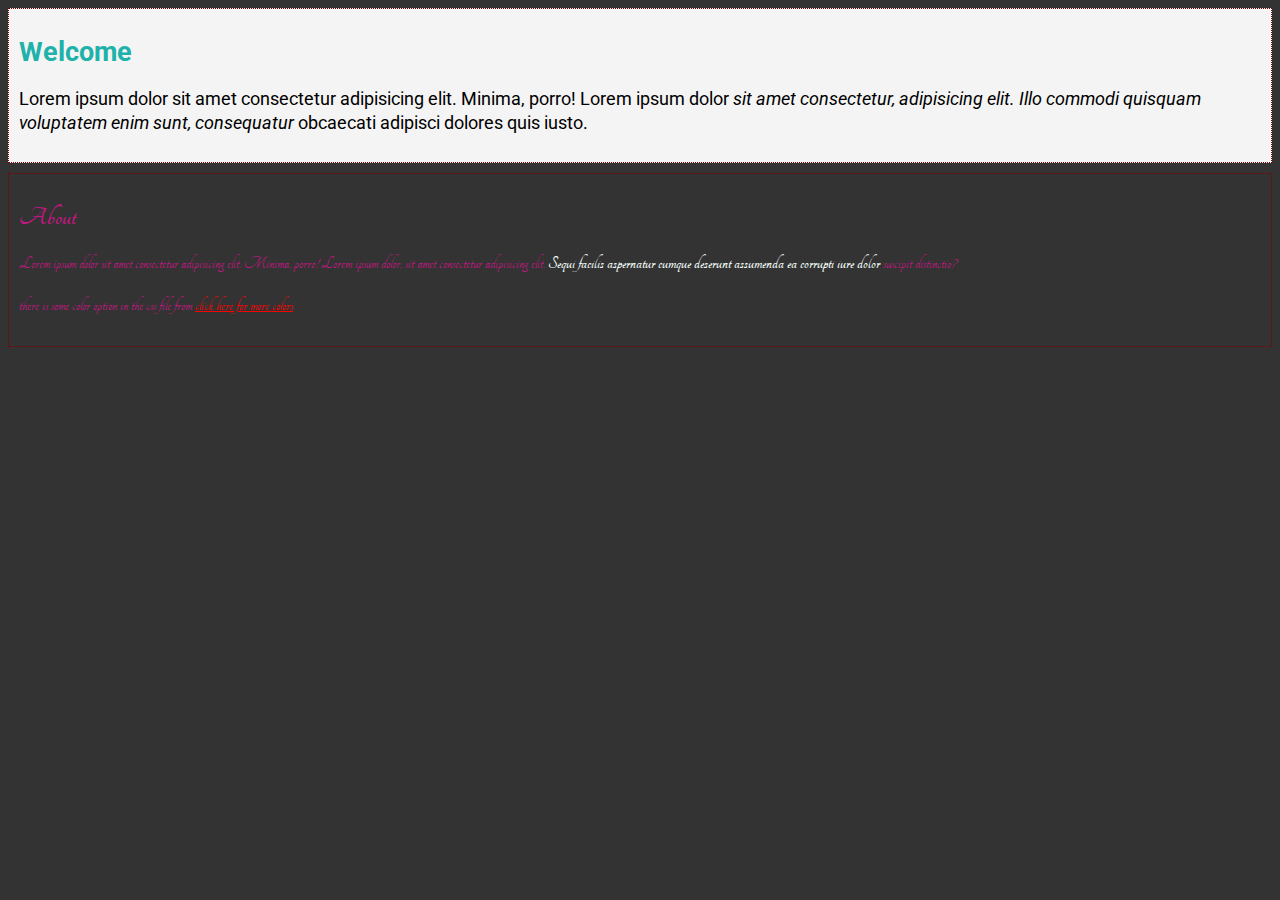
==== 01-basic-html.html @ f3f367f4 "colors and selectors" ====
<!DOCTYPE html>
<html lang="en">
<head>
    <meta charset="UTF-8">
    <meta name="viewport" content="width=device-width, initial-scale=1.0">
    <title>Implementing CSS</title>
    <link rel="stylesheet" href="css/style.css">
    <link rel="stylesheet"
          href="https://fonts.googleapis.com/css?family=Tangerine">
          <link rel="stylesheet"
          href="https://fonts.googleapis.com/css?family=Roboto">

    
</head>
<body>
    <div id="welcome">
        <h2 class="primary-heading">
            Welcome
        </h2>
        <p>
            Lorem ipsum dolor sit amet consectetur adipisicing elit. Minima, porro! Lorem ipsum dolor <span>sit amet consectetur, adipisicing elit. Illo commodi quisquam voluptatem enim sunt, consequatur </span>obcaecati adipisci dolores quis iusto.
        </p>
    </div>
    <div id="about">
        <h2 >
            About
        </h2>
        <p>
            Lorem ipsum dolor sit amet consectetur adipisicing elit. Minima, porro! Lorem ipsum dolor, sit amet consectetur adipisicing elit. <span>Sequi facilis aspernatur cumque deserunt assumenda ea corrupti iure dolor </span>suscipit distinctio?
        </p>
        <p id=color-hex>
            there is some color option in the css file from <a href="https://www.color-hex.com/" target="_blank">click here for more colors</a>
        </p>
    </div>
</body>
</html>
---- css/style.css ----
/* Element Selector */
body{
    background-color: #333;
    /* special font from google */
    font-family: Roboto, Arial, Helvetica, sans-serif;
    /* default size is 16px */
    font-size: 18px;
    line-height: 1.3em;

}

/* . is for classes */
.primary-heading{
    color: lightseagreen;
}

/* # is for selecting id's */
#welcome {
    background-color: #f4f4f4;
}

/* Multiple selectors */
#welcome, #about {
    margin-bottom: 10px;
    padding: 10px;
    border: maroon 1px dotted;
}
#about{
    color: mediumvioletred;
    font-family: Tangerine;
}

#welcome p span{
    font-style: italic;
}

#about p span{
    font-weight: bold;
    color: mintcream;
}


/* www.color-hex.com */
#color-hex a {
/* Color Name */
color: red;
}

h1{
    /* RGB */
    color: rgb(255.255.255);
}

h1{
    /* hex */
    color: #f4f4f4;
}
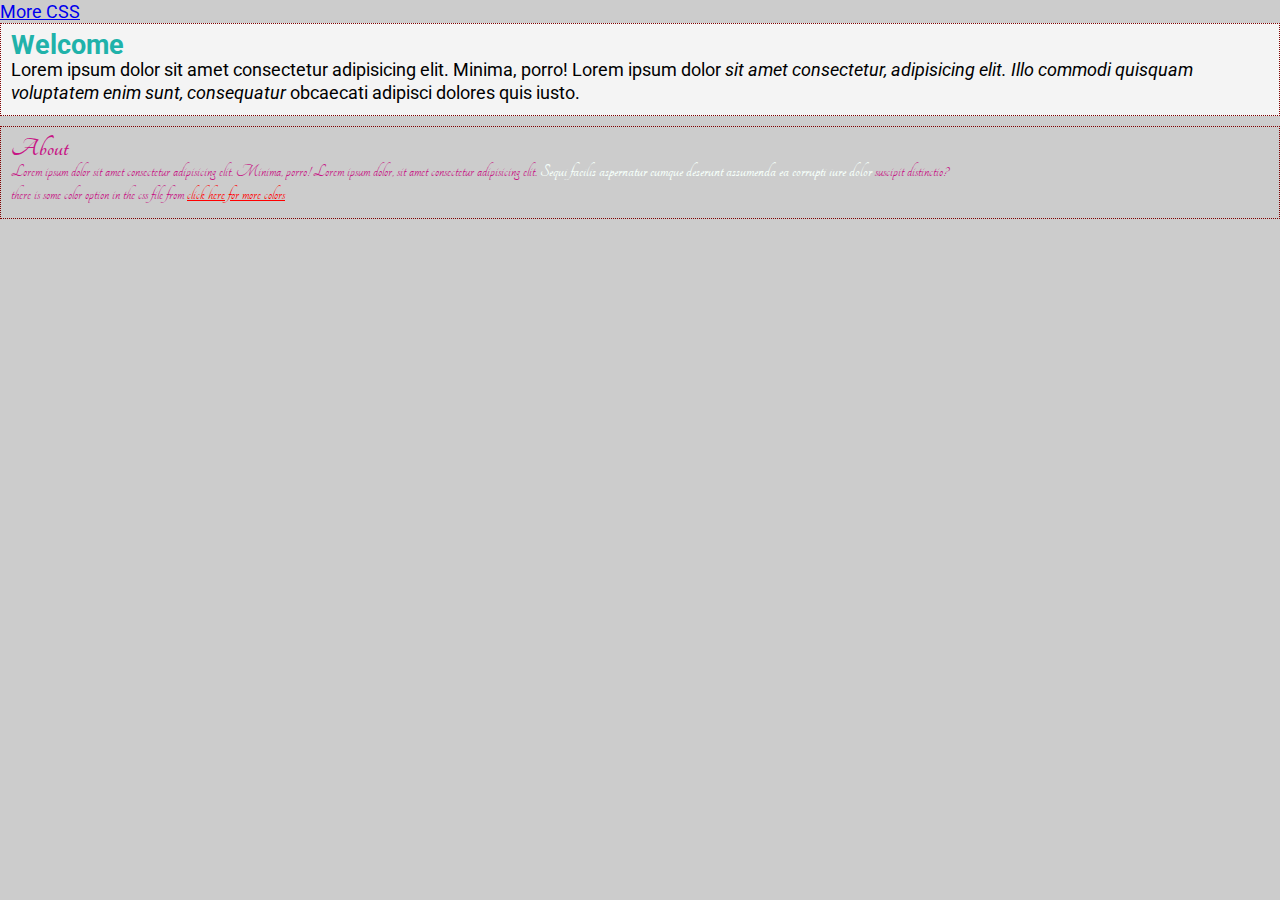
==== commit 8f49d46f: "float & align" ====
--- a/01-basic-html.html
+++ b/01-basic-html.html
@@ -12,6 +12,7 @@
 
     
 </head>
+<a href="more-css.html">More CSS</a>
 <body>
     <div id="welcome">
         <h2 class="primary-heading">
--- a/css/style.css
+++ b/css/style.css
@@ -1,6 +1,19 @@
+/* body reset */
+/* * is a selector for everything on the page */
+*{
+    margin: 0;
+    padding: 0;
+    /* box-sizing  for padding not to affect the width */
+    box-sizing: border-box;
+}
+/* utility class for clearing floats */
+.clr{
+    clear: both;
+}
+
 /* Element Selector */
 body{
-    background-color: #333;
+    background-color: #ccc;
     /* special font from google */
     font-family: Roboto, Arial, Helvetica, sans-serif;
     /* default size is 16px */
@@ -54,4 +67,84 @@
 h1{
     /* hex */
     color: #f4f4f4;
-}+}
+/* ###############More CSS#################### */
+#box-1{
+    background-color: rosybrown;
+    border: skyblue solid 3px;
+    border-radius: 10%;
+}
+#box-2{
+    background: snow;
+    color: teal;
+    border-bottom: dotted 4px red;
+    border-top-left-radius: 10px;
+    border-top-right-radius: 10px;
+}
+#box-3 {
+    width: 800px;
+    height:300px;
+    color: yellow;
+    background-image: url('../images/sunrise.jpg');
+    background-position:  top;
+    background-repeat: no-repeat;
+    background-position: -100px -100px;
+    background-size: cover;
+    /* background: url('../images/sunrise.jpg') no-repeat center center/cover; */
+}
+
+#box-4{
+    background: url('../images/ele.png') no-repeat center center;
+    color: thistle;
+    background-attachment: fixed;
+}
+.box{
+    background: #f4f4f4;
+    border: #777 2px solid;
+    width: 500px;
+    /* padding on all sides */
+    padding: 20px;
+
+    /* padding per side */
+    padding-left: 20px;
+    padding-top: 10px;
+    padding-right: 20px;
+    padding-bottom: 10px;
+
+    /* order of list matters bottom overules the top */
+    /* padding shorthand = top, right, bottom,left */
+    padding: 10px 20px 10px 20px;
+    /* padding shorthand if its rectangle like = top/bottom left/right */
+    padding: 10px 20px;
+
+    /* same rules for margin   */
+    /* margin on all sides */
+    margin: 20px;
+}
+/* ###############################floats and align */
+.container{
+    max-width: 960px;
+    margin: 30px auto;
+}
+.boxx{
+    background: #f4f4f4;
+    border: #333333 1px solid;
+    padding: 20px;
+    margin-bottom: 15px;
+}
+.boxx p {
+    /* text align */
+    /* default its aligned to the left */
+    text-align: left;
+    text-align: right;
+    text-align: justify;
+}
+#box-7{
+    float: left;
+    width: 50%;
+}
+#box-8{
+    float: right;
+    width: 50%;
+}
+/* ################### Link&Button##################### */